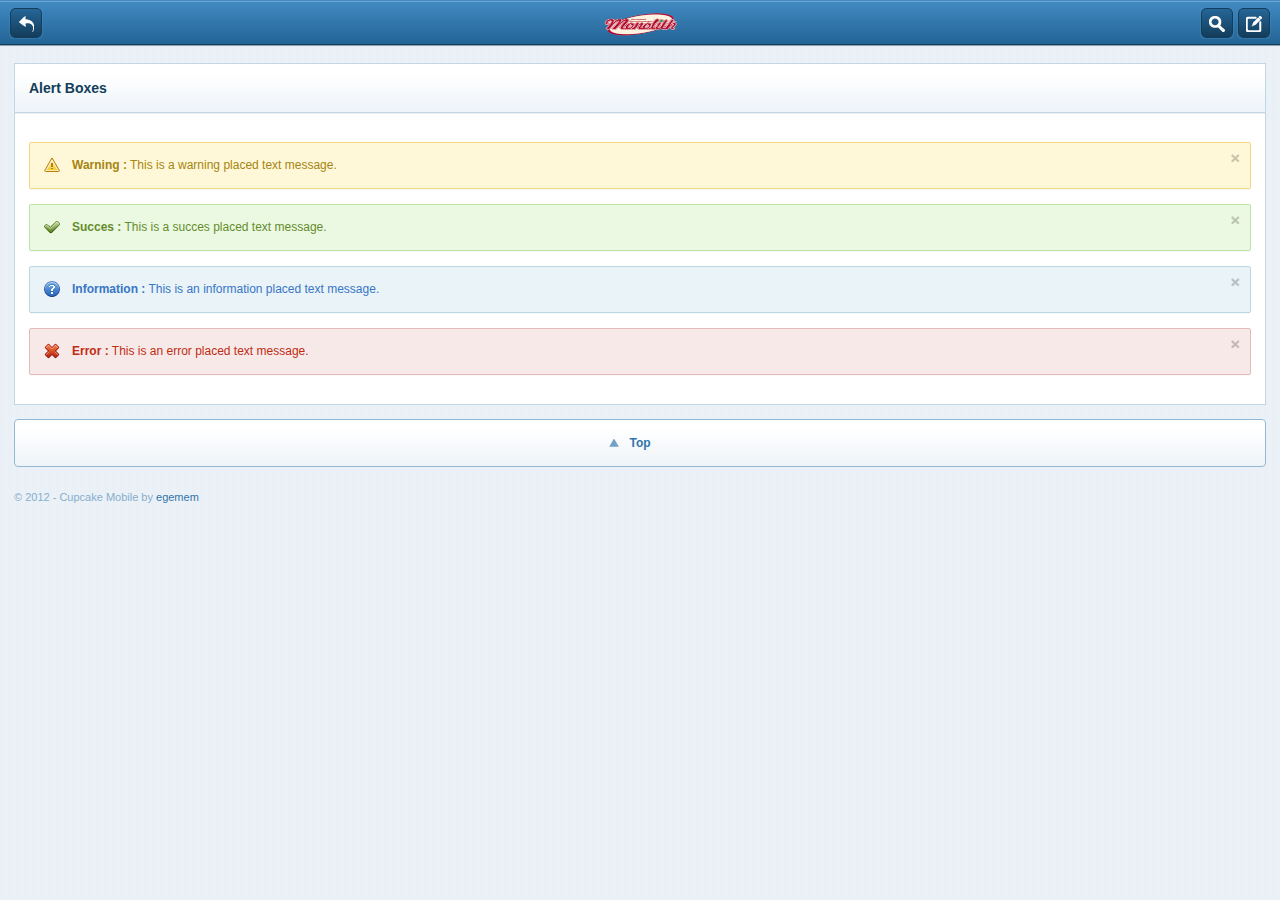
==== alert-boxes.html @ 6cf37da2 "mobile" ====
<!DOCTYPE html PUBLIC "-//W3C//DTD XHTML 1.0 Transitional//EN" "http://www.w3.org/TR/xhtml1/DTD/xhtml1-transitional.dtd">
<html xmlns="http://www.w3.org/1999/xhtml">
<head>
<meta http-equiv="Content-Type" content="text/html; charset=utf-8" />

<title>Cupcake Admin Mobile</title>
  <meta name="viewport" content="width=device-width,initial-scale=1" />

    <link rel="stylesheet" type="text/css" href="style/reset.css" /> 
    <link rel="stylesheet" type="text/css" href="style/root.css" /> 
    
    <script type="text/javascript" src="js/jquery.min.js"></script>
    <script type="text/javascript" src="js/toogle.js"></script>
    
</head>
<body>


	
    <!-- start header -->
    	<div id="header">
         <a href="#"><img src="img/logo.png" width="77" height="24" alt="logo" class="logo" /></a>
         	<a href="index.html" class="button back"><img src="img/back-button.png" width="15" height="16" alt="icon" /></a>
         	<a href="#" class="button search"><img src="img/search.png" width="16" height="16" alt="icon"/></a>
         	<a href="form.html" class="button create"><img src="img/create.png" width="16" height="16" alt="icon"/></a>
        <div class="clear"></div>
        </div>
    <!-- end header -->
    
    <!-- start searchbox -->
    <div class="searchbox">
   	  <form id="form1" name="form1" method="post" action="">
      	<input type="text" name="textfield" id="textfield" class="txtbox" />
   	  </form>
    </div>
    <!-- end searchbox -->
    
    
    <!-- start page -->
    <div class="page">
    
    
            <!-- start error page -->
                		
            <div class="simplebox">
            	<h1 class="titleh">Alert Boxes</h1>
                <div class="content">		
             	
                	

                                <div class="albox warningbox">
                                	<b>Warning :</b> This is a warning placed text message.
                                	<a href="#" class="close tips" title="close">close</a>
                                </div>
                            	

                                <div class="albox succesbox">
                                	<b>Succes :</b> This is a succes  placed text message. 
                                	<a href="#" class="close tips" title="close">close</a>
                                </div>

                            

                                <div class="albox informationbox">
                                	<b>Information :</b> This is an information  placed text message. 
                                	<a href="#" class="close tips" title="close">close</a>
                                </div>
                            	

                                <div class="albox errorbox">
                                	<b>Error :</b> This is an error  placed text message. 
                                	<a href="#" class="close tips" title="close">close</a>
                                </div>

                
                
                </div>
             </div>
             
            <!-- end error page -->

                        
                  
            
            
            
            
            
            
            <!-- start top button -->
            <div class="topbutton"><a href="#header"><span>Top</span></a></div>
            <!-- end top button -->
            
            
            
            <!-- start footer -->
            <div class="footer">
            © 2012 - Cupcake Mobile by <a href="http://themeforest.net/user/egemem" target="_blank">egemem</a>
            </div>
            <!-- end footer -->
            
            
    
    <div class="clear"></div>
    </div>
    <!-- end page -->
	
    
    
    
    
</body>
</html>
---- style/root.css ----
/*================================================================================
	Item Name: Cupcake Mobile
	Description: User-Friendly Admin Template
	Author: Egemen Kapusuz
	Author URL: http://www.themeforest.net/user/egemem
	License: http://www.gnu.org/licenses/gpl-3.0.html

	1.	GENERAL
	2.	TYPOGRAPHY
	3.	HEADER
	4.	PROFILE BOX
	5.	MENU
	6.	FOOTER
	7.	FORM ELEMENTS
	8.	STATISTICS
	9.	GALLERY
	10.	LIST MENU
	11.	ERROR PAGE
	12.	ALERT BOXES
	13.	TABLE
	14.	SEARCH BOX

================================================================================*/


/*==============================================================================*/
/*	1.	GENERAL
/*==============================================================================*/
body{
	background:url(../img/bodybg.png);
	font-size:12px;
	color:#78858D;
	line-height:20px;
	font-family:Arial, Helvetica, sans-serif;}
a{ color:#3175AA;}

a:hover{ color:#333;}
.page{
	padding:17px 14px;}
.simplebox{
	margin-bottom:14px;}
.simplebox .titleh{
	background:#fff url(../img/gra-linear.png) repeat-x bottom;
	color:#133D59;
	padding:14px 14px;
	border:1px solid #C1D6E6;
	border-bottom:none;
	font-size:14px;}
.content{
	background:#fff url(../img/dto-gray.png) repeat-x top;
	border-top:1px solid #92B8D3;
	border:1px solid #C1D6E6;
	padding:14px;}
.contentBox{
	background:#fff url(../img/dto-gray.png) repeat-x top;
	border-top:1px solid #92B8D3;
	border:1px solid #C1D6E6;
	padding:14px;
	display:none;}

.topbutton{
	border:1px solid #92B8D3;
	margin-bottom:20px;
	border-radius:4px;
	text-align:center;
	background:#fff url(../img/gra-linear.png) repeat-x bottom;}
.topbutton a{
	display:block;
	padding:13px;
	font-weight:bold;}
.topbutton span{
	background:url(../img/page-top.png) no-repeat left;
	padding:0px 20px;}
.topbutton a:hover{
	color:#17486C;}

/*==============================================================================*/
/*	2.	TYPOGRAPHY
/*==============================================================================*/
h1{
	font-size:21px;
	color:#2C6DA3;
	padding:7px 0 13px 0;}
h2{
	font-size:19px;
	color:#2C6DA3;
	padding:7px 0 13px 0;}
h3{
	font-size:17px;
	color:#2C6DA3;
	padding:7px 0 13px 0;}
h4{
	font-size:15px;
	color:#2C6DA3;
	padding:7px 0 13px 0;}
h5{
	font-size:13px;
	color:#2C6DA3;
	padding:7px 0 13px 0;}

blockquote{
	background:#FFF9DB;
	border:1px solid #F3D97E;
	border-left:7px solid #F3D97F;
	font-size:12px;
	color:#988833;
	line-height:17px;
	padding:10px;
	margin:13px 0px;
	border-radius:3px;}

.list-plus{
	color:#64727C;
	padding:5px 10px;}
	
.list-plus li{
	display:block;
	background:url(../img/icons/mini/plus.gif) no-repeat left 7px;
	padding-left:13px;
	line-height:17px;
	padding-top:2px;
	padding-bottom:8px;}

.list-arrow{
	color:#64727C;
	padding:5px 10px;}
	
.list-arrow li{
	display:block;
	background:url(../img/icons/mini/arrow.png) no-repeat left 7px;
	padding-left:13px;
	line-height:17px;
	padding-top:2px;
	padding-bottom:8px;}

/*==============================================================================*/
/*	3.	HEADER
/*==============================================================================*/
#header{
	background:url(../img/header-bg.png) repeat-x bottom;
	height:46px;
	position:relative;
	text-align:center;}
#header .logo{
	margin-top:12px;}

#header .button{
	display:block;
	background:url(../img/header-button.png) no-repeat 0px 0px;
	width:34px;
	position:absolute;
	height:23px;
	padding-top:9px;}
#header .button:hover{
	background:url(../img/header-button.png) no-repeat 0px -32px;}
#header .button:active{
	background:url(../img/header-button.png) no-repeat 0px -64px;}
.back{
	top:7px;
	left:9px;}
.search{
	right:46px;
	top:7px;}
.create{
	top:7px;
	right:9px;}

/*==============================================================================*/
/*	4.	PROFILE BOX
/*==============================================================================*/
.profilebox{
	background:#fff url(../img/gra-linear.png) repeat-x bottom;
	border:1px solid #C1D6E6;
	font-size:14px;
	border-radius:3px;
	padding:12px 10px;
	color:#143D5B;
	position:relative;
	line-height:19px;
	margin-bottom:14px;}
.profilebox .avatar{
	float:left;
	margin-right:8px;}
.profilebox .logout{
	position:absolute;
	width:30px;
	height:30px;
	background:url(../img/close-icon.png) no-repeat center;
	text-indent:-9999px;
	right:8px;
	top:8px;}
.profilebox .logout:hover{
	background:url(../img/close-icon2.png) no-repeat center;}

/*==============================================================================*/
/*	5.	MENU
/*==============================================================================*/
#menu{
	border-top:1px solid #C1D6E6;
	padding-bottom:14px;
	font-size:14px;}
#menu li{
	display:block;
	border:1px solid #C1D6E6;
	border-top:none;
	background:#fff;
	position:relative;}
#menu li a{
	display:block;
	position:relative;
	padding:17px;
	color:#154364;
	font-weight:bold;
	padding-left:54px;
	padding-right:15px;}
#menu li .m-icon{
	position:absolute;
	left:14px;
	top:15px;}
#menu li a b{
	display:block;
	font:bold 14px Arial, Helvetica, sans-serif;
	background:url(../img/arrow-ts.png) no-repeat right;}
#menu li a:hover{
	background:#4088C0 url(../img/menu-hover.png) repeat-x bottom;
	color:#4088C0;}
#menu li a:hover b{
	background:url(../img/arrow-ts-hover.png) no-repeat right;
	color:#fff;}
#menu li a span{
	font-weight:bold;
	color:#fff;
	background:#3277AB;
	padding:3px 5px;
	border-radius:2px;
	margin-left:10px;}
#menu li a:hover span{
	background:#EAF0F6;
	color:#3277AB;}
#menu li a .red{
	background:#E76463;}

/*==============================================================================*/
/*	6.	FOOTER
/*==============================================================================*/
.footer{
	color:#86AECD;
	font-size:11px;}



/*==============================================================================*/
/*	7.	FORM ELEMENTS
/*==============================================================================*/
label{ margin-right:7px;}

input, select, textarea{
	border:1px solid #D1D3D3;
	border-top:1px solid #A5A6A6;
	color:#A5A5A5;
	font:12px Arial, Helvetica, sans-serif;
	background:#fff url(../img/input-bg.png) repeat-x top;
	border-radius:3px;
	padding:10px;
	margin-right:7px;}
.form-line{
	padding-bottom:19px;}
.camera{
	padding-bottom:19px;
	margin-left:auto; 
	margin-right:auto; 
	width:260px;}
.cameraFrame{
	width:340px;
	height:260px}
.st-label{
	display:block;
	font-weight:bold;
	padding-bottom:6px;}

.buton{
	margin-left:40%;
	font:14px Arial, Helvetica, sans-serif;
	color:#FFFFFF;
	border:1px solid #17486C;
	font-weight:bold;
	text-shadow: 0px -1px #1C5580;
	padding:8px;
	border-radius:3px;
	background:#246597 url(../img/blue-button.png) repeat-x top;}
.buton:hover{
	border:1px solid #113753;}
.buton:active{
	box-shadow: inset 0 0 0.5em #17486C;}

.submit-button{
	font:14px Arial, Helvetica, sans-serif;
	color:#FFFFFF;
	border:1px solid #17486C;
	font-weight:bold;
	text-shadow: 0px -1px #1C5580;
	padding:8px;
	border-radius:3px;
	background:#246597 url(../img/blue-button.png) repeat-x top;}
.submit-button:hover{
	border:1px solid #113753;}
.submit-button:active{
	box-shadow: inset 0 0 0.5em #17486C;}
.reset-button{
	font:14px Arial, Helvetica, sans-serif;
	color:#17476C;
	border:1px solid #A3BDD3;
	font-weight:bold;
	text-shadow: 0px -1px #fff;
	padding:8px;
	border-radius:3px;
	background:#fff url(../img/reset-button.png) repeat-x bottom;}
.reset-button:hover{
	border:1px solid #88AAC6;}
.reset-button:active{
	box-shadow: inset 0 0 0.5em #A3BDD3;}

/*==============================================================================*/
/*	8.	STATISTICS
/*==============================================================================*/
.statistics{ padding:0;}
.statistics li{
	border-bottom:1px solid #E3EBF3;
	padding:12px 14px;
	display:block;
	position:relative;}
.statistics li p{
	display:block;
	position:absolute;
	text-align:right;
	right:14px;
	top:12px;}
.statistics .green{ color:#308359;}
.statistics .blue{ color:#4B789A;}
.statistics .red{ color:#CD6557;}

/*==============================================================================*/
/*	9.	GALLERY
/*==============================================================================*/
.get-photo{
	border-bottom:1px solid #E3EBF3;
	padding:10px 0px;}
.get-photo img{
	float:left;
	width:44px;
	height:33px;
	margin-right:8px;}

/*==============================================================================*/
/*	10.	LIST MENU
/*==============================================================================*/
.list-menu{
	border-top:1px solid #C1D6E6;
	padding-bottom:14px;
	font-size:12px;}
.list-menu li{
	display:block;
	border:1px solid #C1D6E6;
	border-top:none;
	background:#fff;}
.list-menu li a{
	display:block;
	position:relative;
	padding:14px;
	color:#154364;
	font-weight:bold;
	padding-left:15px;
	padding-right:15px;}
.list-menu li a b{
	background:url(../img/arrow-ts.png) no-repeat right;
	padding-right:19px;
	display:block;
	font:bold 12px Arial, Helvetica, sans-serif;
	line-height:23px;}
.list-menu li a:hover{
	background:#4088C0 url(../img/menu-hover.png) repeat-x bottom;
	color:#4088C0;}
.list-menu li a:hover b{
	background:url(../img/arrow-ts-hover.png) no-repeat right;
	color:#fff;}
.list-menu li a span{
	font-weight:bold;
	color:#fff;
	background:#3277AB;
	padding:3px 5px;
	border-radius:2px;
	margin-left:10px;}
.list-menu li a:hover span{
	background:#EAF0F6;
	color:#3277AB;}
.list-menu a .red{
	background:#E76463;}

/*==============================================================================*/
/*	11.	ERROR PAGE
/*==============================================================================*/
.error-page{
	text-align:center;
	color:#78858C;}
.error-page h3{
	color:#E76463;
	font-size:14px;
	line-height:21px;
	padding:10px 0px;}
.error-page p{
	border-top:1px solid #E3EBF3;
	border-bottom:1px solid #E3EBF3;
	padding:10px 0px;}
.error-page .buttons{
	padding:20px 0px;}

/*==============================================================================*/
/*	12.	ALERT BOXES
/*==============================================================================*/
.albox{
	font-size:12px;
	line-height:17px;
	box-shadow:0px 1px 0px 0px #F7F7F7;
	position:relative;
	margin:15px 0px;
	padding:14px 42px;
	border-radius:2px;}
.albox .close{
	display:block;
	position:absolute;
	width:30px;
	height:30px;
	text-indent:-9999px;
	right:0;
	top:0;
	background:url(../img/icons/mini/close-opacity-21.png) no-repeat center;}
.albox .close:hover{
	background:url(../img/icons/mini/close-opacity-42.png) no-repeat center;}
.albox .icon{
	position:absolute;
	left:14px;
	top:14px;}
.warningbox{
	background:#FFF8D8 url(../img/icons/error/error.png) no-repeat 14px 14px;
	border:1px solid #F3D97E;
	color:#A68510;}
.succesbox{
	background:#EBF9E2 url(../img/icons/error/accept.png) no-repeat 14px 14px;
	border:1px solid #BEE4A5;
	color:#658C2C;}
.informationbox{
	background:#E9F3F8 url(../img/icons/error/help.png) no-repeat 14px 14px;
	border:1px solid #BBD7E4;
	color:#3876C6;}
.errorbox{
	background:#F8E9E9 url(../img/icons/error/cross.png) no-repeat 14px 14px;
	border:1px solid #E4BBBC;
	color:#BF2C11;}

/*==============================================================================*/
/*	13.	TABLE
/*==============================================================================*/
.tabledata{
	width:100%;
	border:1px solid #C1D6E6;
	background:#fff;}
.tabledata th, .tabledata td{
	border:1px solid #C1D6E6;
	padding:5px;}
.tabledata tbody{border:1px solid #C1D6E6;}
.tabledata thead{
	background:#fff url(../img/gra-linear-with-dot.png) repeat-x bottom;
	border-bottom:1px solid #C1D6E6;
	text-align:left;}

/*==============================================================================*/
/*	14.	SEARCH BOX
/*==============================================================================*/
.searchbox{
	position:relative;
	background:#fff url(../img/gra-linear-with-dot.png) repeat-x bottom;
	border-bottom:1px solid #C1D6E6;
	padding:14px;
	display:none;}
.searchbox form{}
.searchbox .txtbox{
	font:bold 14px Arial, Helvetica, sans-serif;
	width:85%;
	background:#fff url(../img/search-blue.png) no-repeat left;
	padding-left:30px;}
.searchbox .button{
	position:absolute;
	border:0;
	padding:0;
	position:absolute;
	background:red;
	background-image:none;
	top:10px;
	right:14px;}
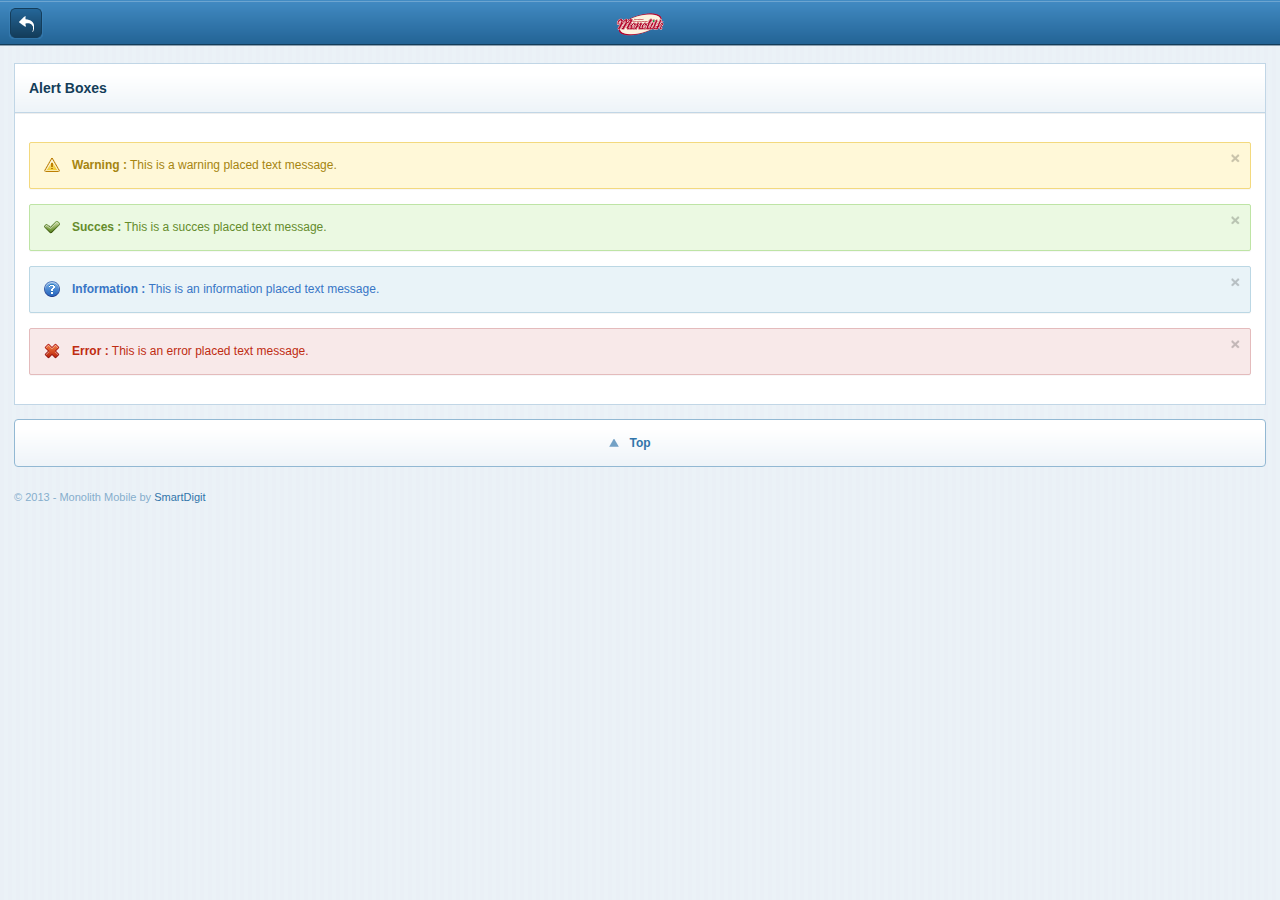
==== commit 11c18ee1: "mobile" ====
--- a/alert-boxes.html
+++ b/alert-boxes.html
@@ -1,37 +1,31 @@
 <!DOCTYPE html PUBLIC "-//W3C//DTD XHTML 1.0 Transitional//EN" "http://www.w3.org/TR/xhtml1/DTD/xhtml1-transitional.dtd">
 <html xmlns="http://www.w3.org/1999/xhtml">
 <head>
-<meta http-equiv="Content-Type" content="text/html; charset=utf-8" />
-
-<title>Cupcake Admin Mobile</title>
-  <meta name="viewport" content="width=device-width,initial-scale=1" />
-
+	<meta http-equiv="Content-Type" content="text/html; charset=utf-8" />
+	<meta name="viewport" content="width=device-width,initial-scale=1" />
+	
+	<title>Monolith Mobile</title>
+	
     <link rel="stylesheet" type="text/css" href="style/reset.css" /> 
     <link rel="stylesheet" type="text/css" href="style/root.css" /> 
     
     <script type="text/javascript" src="js/jquery.min.js"></script>
     <script type="text/javascript" src="js/toogle.js"></script>
-    
 </head>
 <body>
-
-
-	
-    <!-- start header -->
-    	<div id="header">
-         <a href="#"><img src="img/logo.png" width="77" height="24" alt="logo" class="logo" /></a>
-         	<a href="index.html" class="button back"><img src="img/back-button.png" width="15" height="16" alt="icon" /></a>
-         	<a href="#" class="button search"><img src="img/search.png" width="16" height="16" alt="icon"/></a>
-         	<a href="form.html" class="button create"><img src="img/create.png" width="16" height="16" alt="icon"/></a>
-        <div class="clear"></div>
-        </div>
+	<!-- start header -->
+    <div id="header">
+		<a href="#"><img src="img/logo.png" width="50" height="24" alt="logo" class="logo" /></a>
+        <a href="main.html" class="button back"><img src="img/back-button.png" width="15" height="16" alt="icon" /></a>
+		<div class="clear"></div>
+    </div>
     <!-- end header -->
     
     <!-- start searchbox -->
     <div class="searchbox">
-   	  <form id="form1" name="form1" method="post" action="">
-      	<input type="text" name="textfield" id="textfield" class="txtbox" />
-   	  </form>
+		<form id="form1" name="form1" method="post" action="">
+			<input type="text" name="textfield" id="textfield" class="txtbox" />
+		</form>
     </div>
     <!-- end searchbox -->
     
@@ -95,7 +89,7 @@
             
             <!-- start footer -->
             <div class="footer">
-            © 2012 - Cupcake Mobile by <a href="http://themeforest.net/user/egemem" target="_blank">egemem</a>
+            © 2013 - Monolith Mobile by <a href="http://smartdigit.pt" target="_blank">SmartDigit</a>
             </div>
             <!-- end footer -->
             
--- a/style/root.css
+++ b/style/root.css
@@ -245,9 +245,8 @@
 /*==============================================================================*/
 .footer{
 	color:#86AECD;
-	font-size:11px;}
-
-
+	font-size:11px;
+}
 
 /*==============================================================================*/
 /*	7.	FORM ELEMENTS
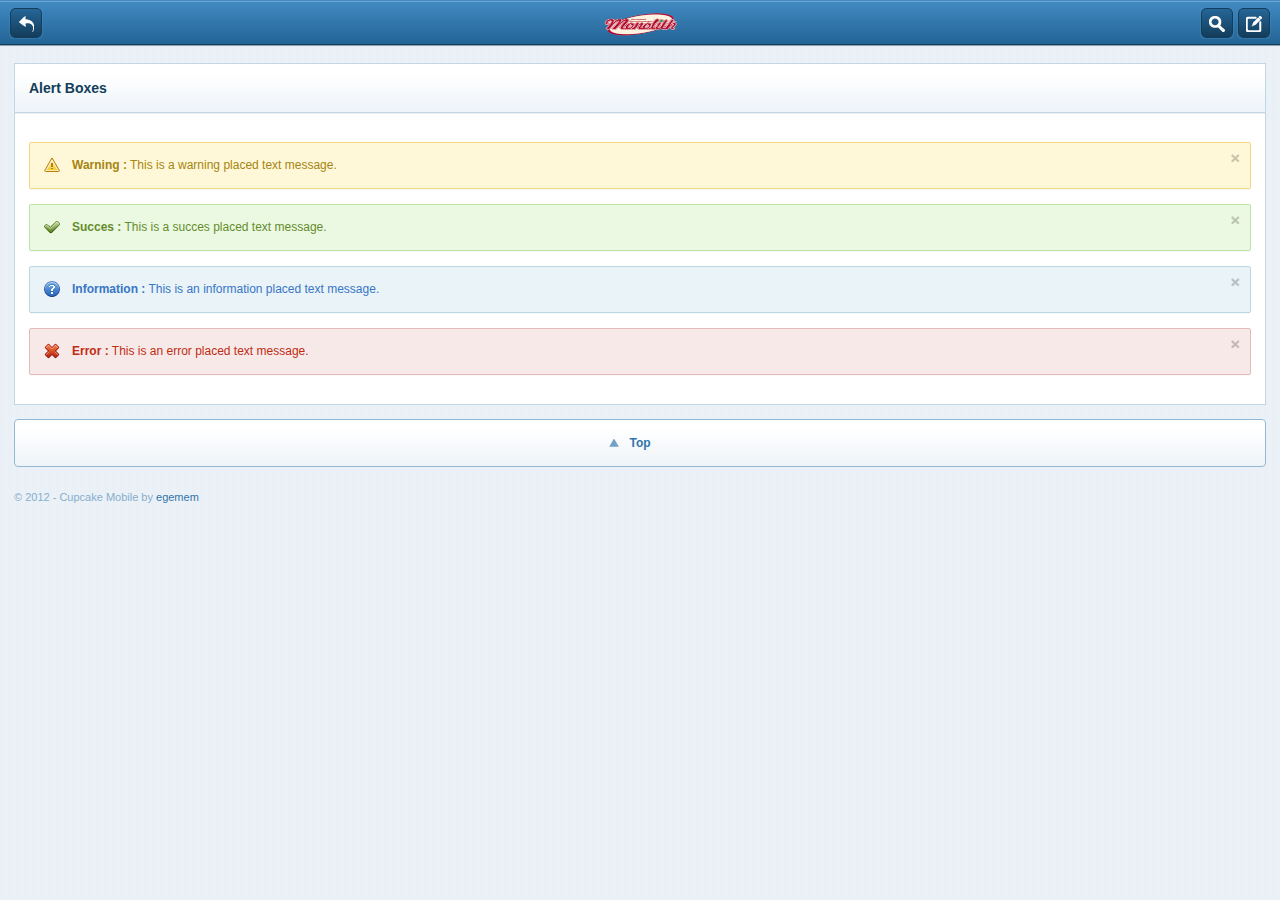
==== commit bc49705a: "Revert "mobile"" ====
--- a/alert-boxes.html
+++ b/alert-boxes.html
@@ -1,31 +1,37 @@
 <!DOCTYPE html PUBLIC "-//W3C//DTD XHTML 1.0 Transitional//EN" "http://www.w3.org/TR/xhtml1/DTD/xhtml1-transitional.dtd">
 <html xmlns="http://www.w3.org/1999/xhtml">
 <head>
-	<meta http-equiv="Content-Type" content="text/html; charset=utf-8" />
-	<meta name="viewport" content="width=device-width,initial-scale=1" />
-	
-	<title>Monolith Mobile</title>
-	
+<meta http-equiv="Content-Type" content="text/html; charset=utf-8" />
+
+<title>Cupcake Admin Mobile</title>
+  <meta name="viewport" content="width=device-width,initial-scale=1" />
+
     <link rel="stylesheet" type="text/css" href="style/reset.css" /> 
     <link rel="stylesheet" type="text/css" href="style/root.css" /> 
     
     <script type="text/javascript" src="js/jquery.min.js"></script>
     <script type="text/javascript" src="js/toogle.js"></script>
+    
 </head>
 <body>
-	<!-- start header -->
-    <div id="header">
-		<a href="#"><img src="img/logo.png" width="50" height="24" alt="logo" class="logo" /></a>
-        <a href="main.html" class="button back"><img src="img/back-button.png" width="15" height="16" alt="icon" /></a>
-		<div class="clear"></div>
-    </div>
+
+
+	
+    <!-- start header -->
+    	<div id="header">
+         <a href="#"><img src="img/logo.png" width="77" height="24" alt="logo" class="logo" /></a>
+         	<a href="index.html" class="button back"><img src="img/back-button.png" width="15" height="16" alt="icon" /></a>
+         	<a href="#" class="button search"><img src="img/search.png" width="16" height="16" alt="icon"/></a>
+         	<a href="form.html" class="button create"><img src="img/create.png" width="16" height="16" alt="icon"/></a>
+        <div class="clear"></div>
+        </div>
     <!-- end header -->
     
     <!-- start searchbox -->
     <div class="searchbox">
-		<form id="form1" name="form1" method="post" action="">
-			<input type="text" name="textfield" id="textfield" class="txtbox" />
-		</form>
+   	  <form id="form1" name="form1" method="post" action="">
+      	<input type="text" name="textfield" id="textfield" class="txtbox" />
+   	  </form>
     </div>
     <!-- end searchbox -->
     
@@ -89,7 +95,7 @@
             
             <!-- start footer -->
             <div class="footer">
-            © 2013 - Monolith Mobile by <a href="http://smartdigit.pt" target="_blank">SmartDigit</a>
+            © 2012 - Cupcake Mobile by <a href="http://themeforest.net/user/egemem" target="_blank">egemem</a>
             </div>
             <!-- end footer -->
             
--- a/style/root.css
+++ b/style/root.css
@@ -245,8 +245,9 @@
 /*==============================================================================*/
 .footer{
 	color:#86AECD;
-	font-size:11px;
-}
+	font-size:11px;}
+
+
 
 /*==============================================================================*/
 /*	7.	FORM ELEMENTS
